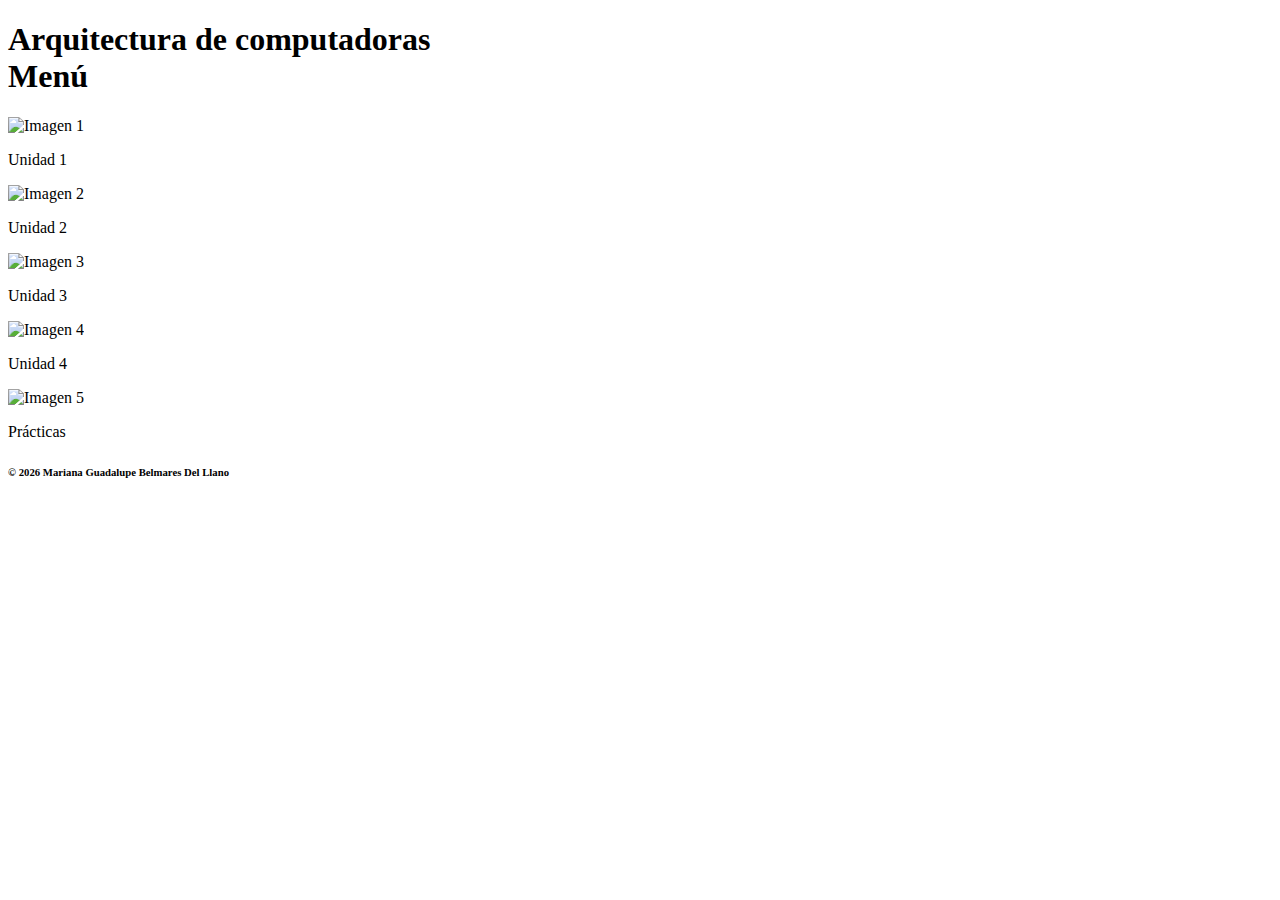
==== index.html @ 7002d4e1 "Create index.html" ====
<!DOCTYPE html>
<html>
<head>
  <title>Arquitectura de computadoras</title>
  <link rel="stylesheet" href="styles.css">
</head>
<body>
  <header>
    <h1>Arquitectura de computadoras<br>
      Menú <br></h1>

  </header>
  <div class="container">
    <div class="box" onclick="window.location.href = 'Unidad1.html';">
      <img src="imagenes/unidad1.jpeg" alt="Imagen 1">
      <div class="content">
        <p>Unidad 1</p>
      </div>
    </div>
    <div class="box" onclick="window.location.href = 'Unidad2.html';">
      <img src="imagenes/unidad2.jpeg" alt="Imagen 2">
      <div class="content">
        <p>Unidad 2</p>
      </div>
    </div>
    <div class="box" onclick="window.location.href = 'Unidad3.html';">
      <img src="imagenes/unidad3.jpeg" alt="Imagen 3">
      <div class="content">
        <p>Unidad 3</p>
      </div>
    </div>
    <div class="box" onclick="window.location.href = 'Unidad4.html';">
      <img src="imagenes/unidad4.jpg" alt="Imagen 4">
      <div class="content">
        <p>Unidad 4</p>
      </div>
    </div>
    <div class="box" onclick="window.location.href = 'practicas.html';">
      <img src="imagenes/practicas.jpeg" alt="Imagen 5">
      <div class="content">
        <p>Prácticas</p>
      </div>
    </div>
  </div>
  
  
</body>

  <footer>
    <h6>&copy; <span id="currentYear"></span> Mariana Guadalupe Belmares Del Llano</h6>
  </footer>

  <script>
    document.getElementById('currentYear').innerText = new Date().getFullYear();
  </script>

</html>
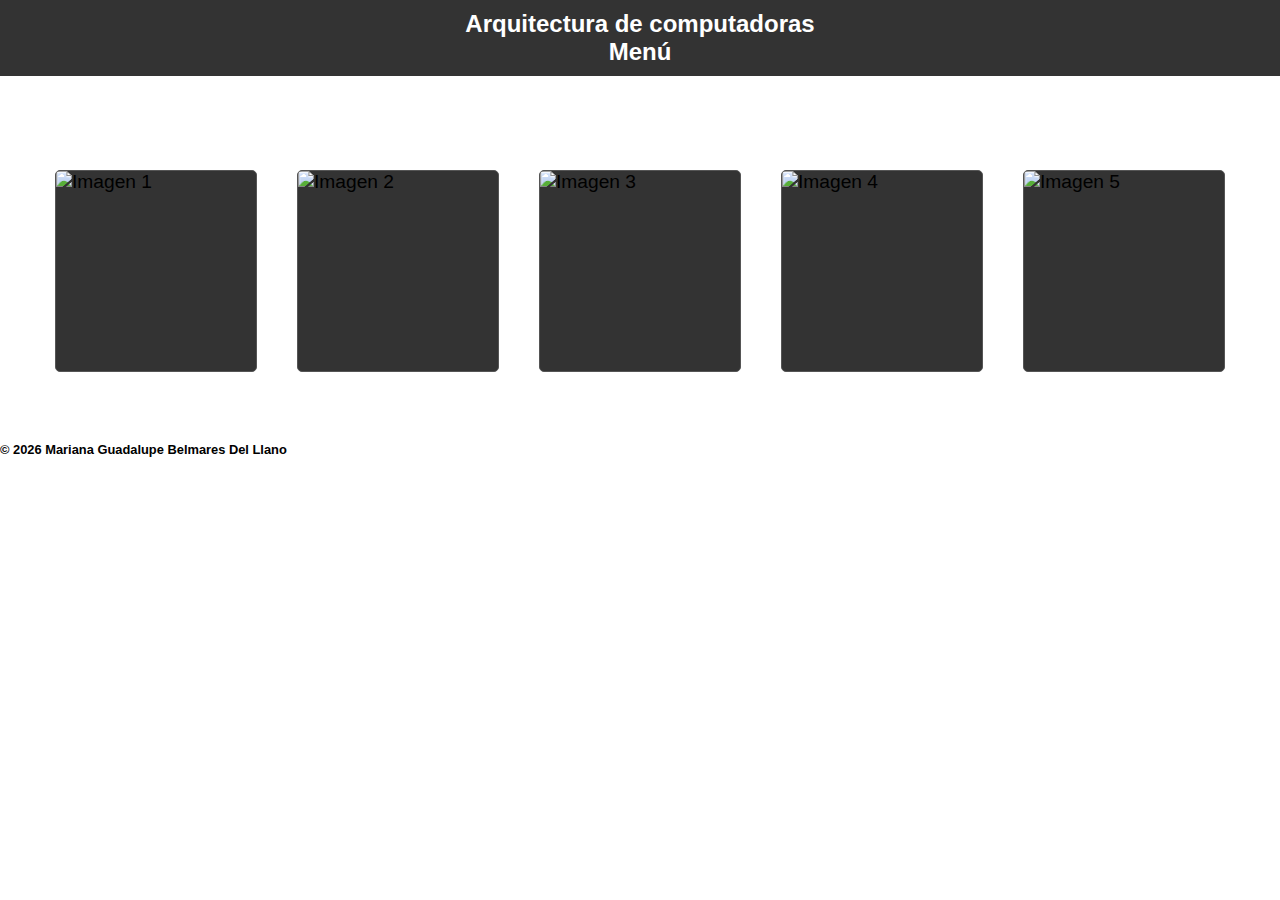
==== commit 06cf352d: "Update index.html" ====
--- a/index.html
+++ b/index.html
@@ -11,25 +11,25 @@
 
   </header>
   <div class="container">
-    <div class="box" onclick="window.location.href = 'Unidad1.html';">
+    <div class="box" onclick="window.location.href = 'unidad1.html';">
       <img src="imagenes/unidad1.jpeg" alt="Imagen 1">
       <div class="content">
         <p>Unidad 1</p>
       </div>
     </div>
-    <div class="box" onclick="window.location.href = 'Unidad2.html';">
+    <div class="box" onclick="window.location.href = 'unidad2.html';">
       <img src="imagenes/unidad2.jpeg" alt="Imagen 2">
       <div class="content">
         <p>Unidad 2</p>
       </div>
     </div>
-    <div class="box" onclick="window.location.href = 'Unidad3.html';">
+    <div class="box" onclick="window.location.href = 'unidad3.html';">
       <img src="imagenes/unidad3.jpeg" alt="Imagen 3">
       <div class="content">
         <p>Unidad 3</p>
       </div>
     </div>
-    <div class="box" onclick="window.location.href = 'Unidad4.html';">
+    <div class="box" onclick="window.location.href = 'unidad4.html';">
       <img src="imagenes/unidad4.jpg" alt="Imagen 4">
       <div class="content">
         <p>Unidad 4</p>
--- a/styles.css
+++ b/styles.css
@@ -0,0 +1,120 @@
+body {
+    font-family: Arial, sans-serif;
+    font-size: 120%;
+    background-image: url("imagenes/fondo.jpeg");
+    background-size: 1120px;
+    background-position: center;
+    margin: 0;
+    padding: 0;
+  }
+  
+  footer {
+      color: black /* Color del texto para el pie de pagina */
+  }
+  
+  a {
+    color: black;
+  }
+  
+  header {
+    position: absolute;
+    top: 0;
+    left: 0;
+    width: 100%;
+    background-color: rgba(0, 0, 0, 0.8);
+    color: #fff;
+    padding: 10px 0;
+    text-align: center;
+    z-index: 9999;
+  }
+  
+  header h1 {
+    font-size: 24px;
+    margin: 0;
+  }
+  
+  .center {
+    margin: auto;
+    width: 100%;
+    text-align: center;
+    align-items: center;
+  }
+  
+  .container {
+    display: flex;
+    justify-content: center;
+    align-items: center; /* AÃ±adido para centrar verticalmente los elementos */
+    flex-wrap: wrap; /* Permite que los elementos se envuelvan a la siguiente lin­nea si no hay espacio suficiente */
+    margin-top: 150px;
+    padding-bottom: 20px;
+  }
+  
+  .index,
+  .info {
+    background-color: rgba(0, 0, 0, 0);
+    color: #000000;
+  }
+  
+  .buttons {
+    text-align: center;
+    margin-top: 20px;
+  }
+  
+  .buttons button {
+    margin: 0 10px;
+    padding: 10px 20px;
+    font-size: 18px;
+    font-weight: bold;
+    border: none;
+    border-radius: 5px;
+    background-color: #333;
+    color: #fff;
+    cursor: pointer;
+    transition: background-color 0.3s ease;
+  }
+  
+  .buttons button:hover {
+    background-color: #555;
+  }
+  
+  .box {
+    position: relative;
+    width: 200px;
+    height: 200px;
+    margin: 20px;
+    border-radius: 5px;
+    overflow: hidden;
+    background-color: #333;
+    border: 1px solid #555;
+  }
+  
+  .box img {
+    width: 100%;
+    height: 100%;
+    object-fit: cover;
+    cursor: pointer;
+  }
+  
+  .box .content {
+    position: absolute;
+    top: 0;
+    left: 0;
+    right: 0;
+    bottom: 0;
+    display: flex;
+    justify-content: center;
+    align-items: center;
+    background-color: rgba(0, 0, 0, 0.0);
+    color: #000000;
+    text-align: center;
+    opacity: 0;
+    transition: opacity 0.3s ease;
+  }
+  
+  .box:hover .content {
+    opacity: 1;
+  }
+  
+  .box .content p {
+    margin: 10px;
+  }